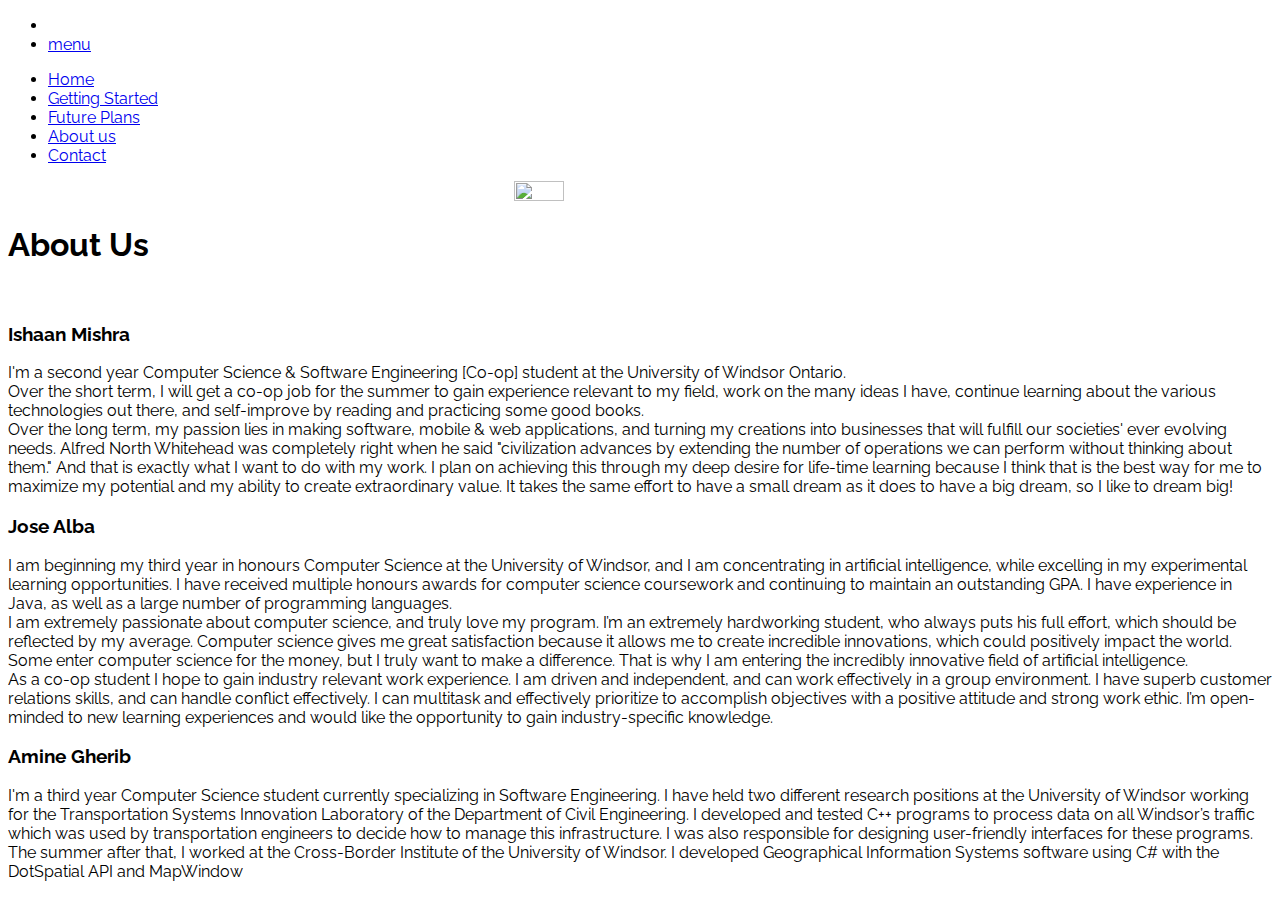
==== about.html @ 82f238a1 "Update about.html" ====
<!doctype html>
<html class="no-js" lang="en">
<head>
  <meta charset="utf-8" />
  <meta name="viewport" content="width=device-width, initial-scale=1.0" />
  <title>Colour.JS | Installing</title>
  <link rel="stylesheet" href="css/foundation.css" />
  <script src="js/vendor/modernizr.js"></script>
  <script src="js/angular/angular.min.js"></script>
  <link href="https://fonts.googleapis.com/css?family=Raleway:2 00" rel="stylesheet" type="text/css">
  <link rel="stylesheet" href="css/style.css"/>
</head>

<body>

<!-- TOPBAR SECTION -->
<nav class="top-bar important-class" data-topbar>

  <!-- TITLE AREA & LOGO -->
  <ul class="title-area">
    <li class="name">
      <!--<img src="img/ColourJS.png" alt="" id="logo-image" style="height: 75%; width: auto;">-->
    </li>
    <li class="toggle-topbar menu-icon"><a href="#"><span>menu</span></a></li>
  </ul> <!-- END TITLE AREA & LOGO -->

  <!-- MENU ITEMS -->
  <section class="top-bar-section">
    <ul class="right">
      <li class="active"><a href="index.html">Home</a></li>
      <li><a href="installing.html">Getting Started</a></li>
      <li><a href="plans.html">Future Plans</a></li>
      <li><a href="about.html">About us</a></li>
      <!-- <li class="has-dropdown">
        <a href="#">Get Involved</a>
        <ul class="dropdown">
          <li><a href="#">Service #1</a></li>
          <li><a href="#">Service #2</a></li>
          <li><a href="#">Service #3</a></li>
        </ul>
      </li> -->
      <li><a href="contact.html">Contact</a></li>
    </ul>
  </section> <!-- END MENU ITEMS -->
</nav> <!-- END TOPBAR SECTION -->


<div class="row">
  <div class="small-12 columns">
    <img src="img/colourwheel.svg" style= "width: 20%; height: 20%; display: block; margin: auto" class="float-center"/>
    <!--<img src="img/ColourJS.svg"style= "width: 50%; height: 50%; display: block; margin: auto" class="float-center"/>-->

    <h1 class="text-center">About Us</h1>
  </div>
</div>

<br>
<div ng-app="" class="row">
  <div class="small-12 columns">
    <h3>Ishaan Mishra</h3>
    <p>I'm a second year Computer Science &amp; Software Engineering [Co-op] student at the University of Windsor Ontario. 
    <br>
    Over the short term, I will get a co-op job for the summer to gain experience relevant to my field, work on the many ideas I have, continue learning about the various technologies out there, and self-improve by reading and practicing some good books. 
    <br>
    Over the long term, my passion lies in making software, mobile &amp; web applications, and turning my creations into businesses that will fulfill our societies' ever evolving needs. Alfred North Whitehead was completely right when he said "civilization advances by extending the number of operations we can perform without thinking about them." And that is exactly what I want to do with my work. I plan on achieving this through my deep desire for life-time learning because I think that is the best way for me to maximize my potential and my ability to create extraordinary value. It takes the same effort to have a small dream as it does to have a big dream, so I like to dream big!
    </p>
    
  </div>
</div>

<div ng-app="" class="row">
  <div class="small-12 columns">
      <h3>Jose Alba</h3>
    <p>I am beginning my third year in honours Computer Science at the University of Windsor, and I am concentrating in artificial intelligence, while excelling in my experimental learning opportunities. I have received multiple honours awards for computer science coursework and continuing to maintain an outstanding GPA. I have experience in Java, as well as a large number of programming languages.<br>
I am extremely passionate about computer science, and truly love my program. I’m an extremely hardworking student, who always puts his full effort, which should be reflected by my average. Computer science gives me great satisfaction because it allows me to create incredible innovations, which could positively impact the world. Some enter computer science for the money, but I truly want to make a difference. That is why I am entering the incredibly innovative field of artificial intelligence.<br>
As a co-op student I hope to gain industry relevant work experience. I am driven and independent, and can work effectively in a group environment. I have superb customer relations skills, and can handle conflict effectively. I can multitask and effectively prioritize to accomplish objectives with a positive attitude and strong work ethic. I’m open-minded to new learning experiences and would like the opportunity to gain industry-specific knowledge.</p>
    
  </div>
</div>

<div ng-app="" class="row">
    <div class="small-12 columns">
      <h3>Amine Gherib</h3>
      <p>
      I'm a third year Computer Science student currently specializing in Software Engineering. I have held two 
      different research positions at the University of Windsor working for the Transportation Systems Innovation Laboratory
      of the Department of Civil Engineering. I developed and tested C++ programs to process data on all Windsor’s traffic which was used by transportation engineers to
      decide how to manage this infrastructure. I was also responsible for designing user-friendly interfaces for these programs.
      The summer after that, I worked at the Cross-Border Institute of the University of Windsor. I developed Geographical 
      Information Systems software using C# with the DotSpatial API and MapWindow
      </p>
  </div>
</div

<script src="js/colour.js"></script>
<script src="js/controller.js"></script>
<script src="js/vendor/jquery.js"></script>
<script src="js/foundation.min.js"></script>
<script>
  $(document).foundation();
</script>
</body>
</html>
---- css/style.css ----
body{
	font-family: 'Raleway', sans-serif;
}

.box{
    margin: 0;
    width: 40%;
    padding-bottom: 40%;
    /*height: 250px;*/
    border: 1px solid black;
}
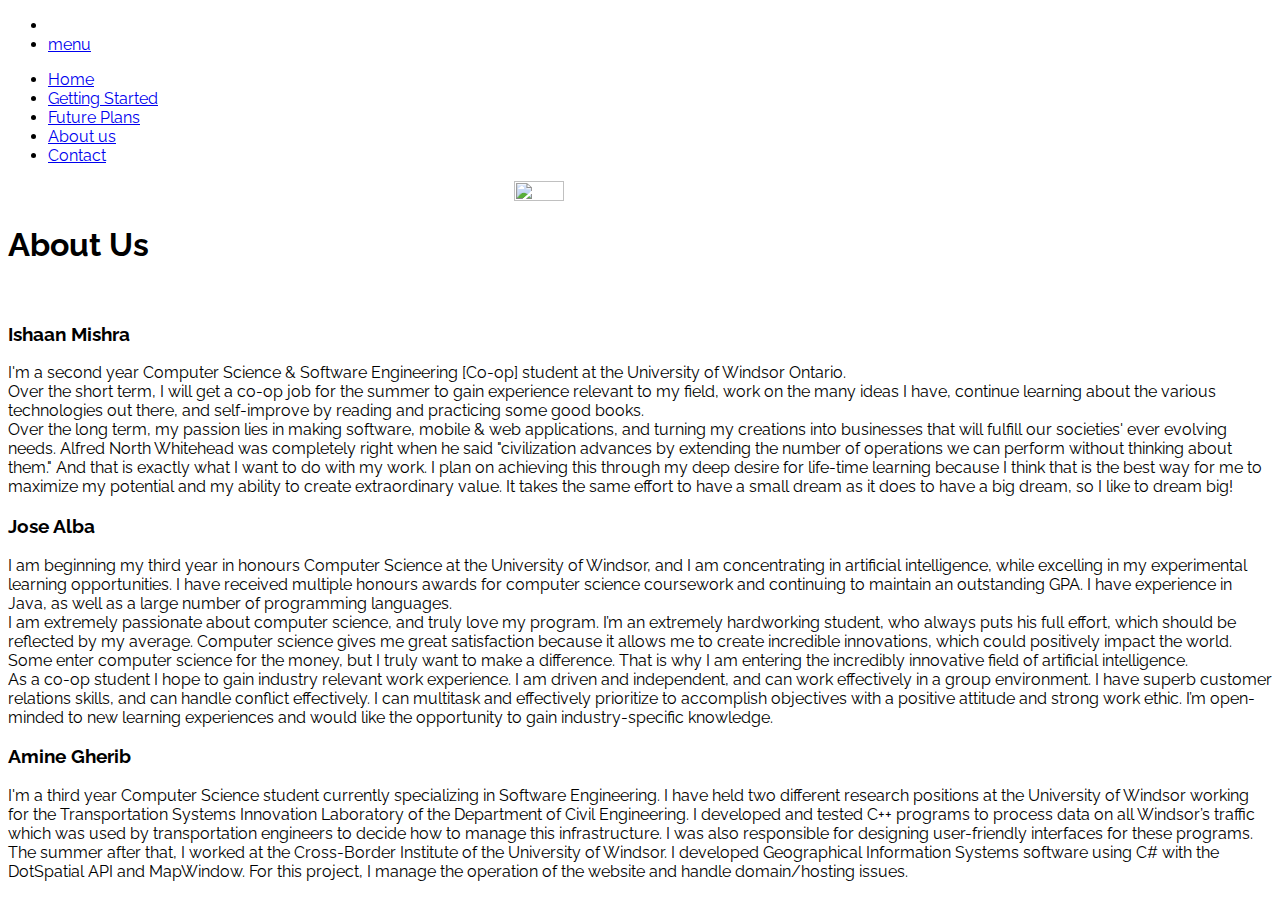
==== commit 19af5292: "Update about.html" ====
--- a/about.html
+++ b/about.html
@@ -87,7 +87,8 @@
       of the Department of Civil Engineering. I developed and tested C++ programs to process data on all Windsor’s traffic which was used by transportation engineers to
       decide how to manage this infrastructure. I was also responsible for designing user-friendly interfaces for these programs.
       The summer after that, I worked at the Cross-Border Institute of the University of Windsor. I developed Geographical 
-      Information Systems software using C# with the DotSpatial API and MapWindow
+      Information Systems software using C# with the DotSpatial API and MapWindow. For this project, I manage the operation of the website and
+      handle domain/hosting issues.
       </p>
   </div>
 </div
